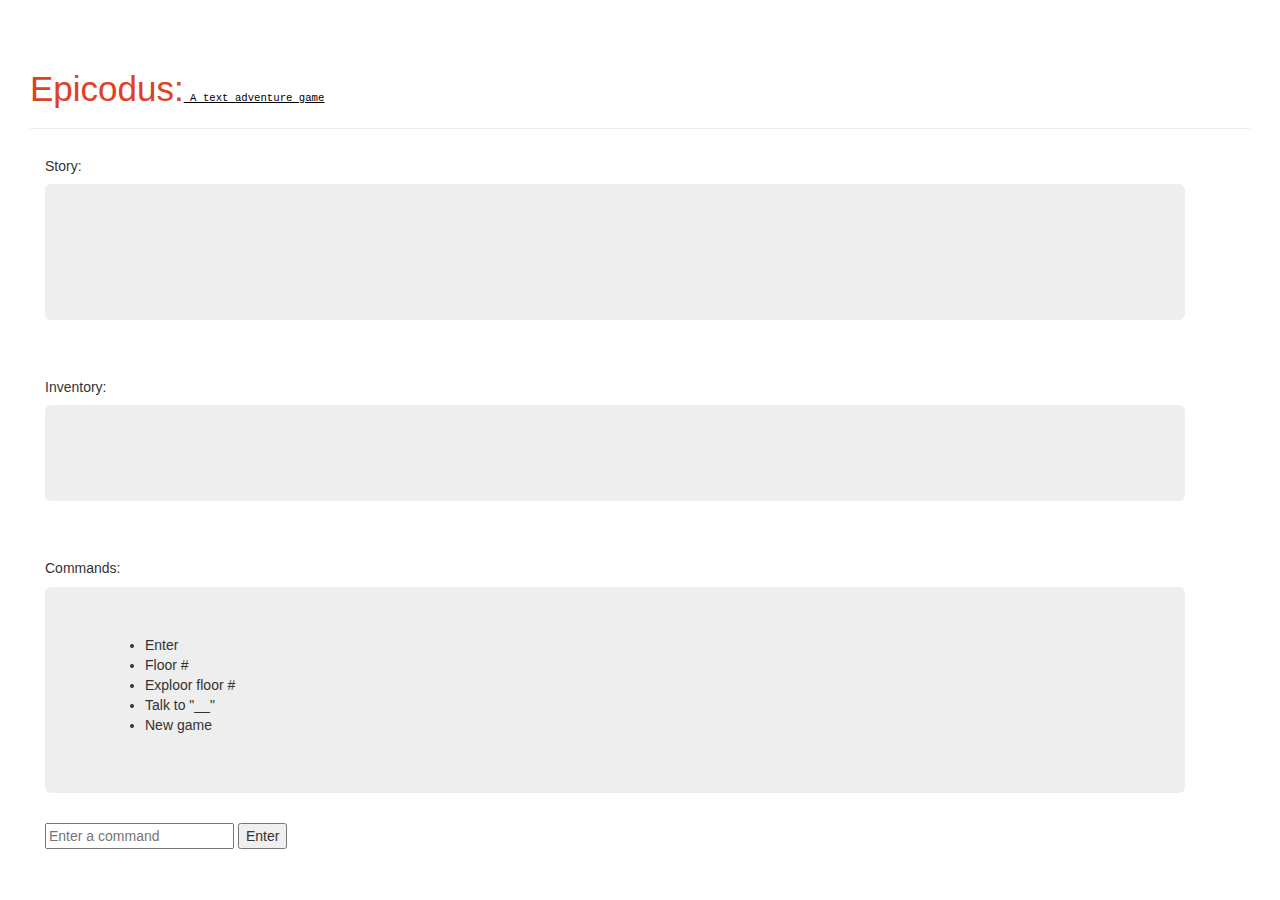
==== index2.html @ cebb2ff6 "new html and css" ====
<!DOCTYPE html>
<html lang="en">
	<head>
		<title>Epicodus the text adventure</title>
	  	<meta http-equiv="Content-Type" content="text/html; charset=utf-8">
	    <meta name="author" content="lawtonB">
			<link rel="stylesheet" href="css/bootstrap.css" media="screen">
			<script src="js/jquery-2.2.0.min.js"></script> <!-- get jQuery -->
			<link rel="stylesheet" href="css/styles.css">
	    <script src="js/scripts.js"></script>
			<script src="js/bootstrap.min.js"></script>
	</head>
	<body>
		<div class="page-header">
	    <h1>Epicodus:<span class="subtitleFont"> A text adventure game</span></h1>
     </div>
			<div class="container" id="storyText">
				<h5>Story:</h5>
			<div class="jumbotron"><br><br>
			</div><br>
			  </div>
				  <div class="container" id="puzzleText">
						<h5>Inventory:</h5>
						<div class="jumbotron">
						</div><br>
					  </div>
						<div  class="container" id="helpText">
							<h5>Commands:</h5>
							<div class="jumbotron">
								<ul>
									<li>Enter</li>
									<li>Floor #</li>
									<li>Exploor floor #</li>
									<li>Talk to "__"</li>
									<li>New game</li>
								</ul>
							</div>
						<form id="inputCommands">
        			<input type="text" id="commandBox" placeholder="Enter a command">
	      			<button type="submit">Enter</button>
	    			</form><br>
				 </div>
			 </div>
	  </body>
</html>
---- css/styles.css ----
/*stripped styles inventory visible, bootstrap enabled
ready to be styled*/


/*body {
  background-color: grey;

}*/


/*#content {
    text-align: left;
    vertical-align: middle;
    margin: 0px auto;
    padding: 20px;
    width: 550px;
    background-color: #ffffff;
    border: 1px dashed #564b47;
    height:100%;
}*/

/*#inventory{
  width: 80%px;
  background-color: #fff;
  /*clear:both;*/

h1{
    font-family: Verdana, Arial, Helvetica, SunSans-Regular, Sans-Serif;
    color:#DE4124;
    font-size:2.5em;
}

h4{
  font-family: Verdana, Arial, Helvetica, SunSans-Regular, Sans-Serif;
  font-size:1.5em;
  color:#000;
}
/*h5{
  float: right;
}*/
.subtitleFont{
    font-size: 8pt;
    font-family: Courier New, Courier, Monospace;
    text-decoration:underline;
    color:#000;
}
/*.storytext {*/
  /*width: 300px;
  height: 100px;*/
  /*background-color: grey;
  box-shadow: 10px 10px 5px black;*/
/*div {
  width: 300px;
  height: 100px;
  background-color: grey;
  box-shadow: 10px 10px 5px #0000ff;
}*/

/*.storyText{ /* box-sizing code provided by css-tricks.com. I would have
  never thought that getting a textarea to fill 100% would require -webkit or -moz */
	/*-webkit-box-sizing: border-box; /* Safari/Chrome, other WebKit */*/
	/*-moz-box-sizing: border-box;    /* Firefox, other Gecko */*/
	/*box-sizing: border-box;         /* Opera/IE 8+ */*/
    /*width:600px;
    height:300px;*/*/

/*.puzzleText{
  float: left;
  -webkit-box-sizing: border-box;
	-moz-box-sizing: border-box;
	box-sizing: border-box;
    width:300px;
    height:300px;
}*/
/*.helpText{
  float: left;
  -webkit-box-sizing: border-box;
  -moz-box-sizing: border-box;
  box-sizing: border-box;
  width:300px;
  height:275px;
}*/
/*#inputCommands{
  position: absolute;
  align-items: center;
}*/

/*.modalDialog {
    position: fixed;
    font-family: Arial, Helvetica, sans-serif;
    top: 0;
    right: 0;
    bottom: 0;
    left: 0;
    background: rgba(0, 0, 0, 0.8);
    z-index: 99999;
    opacity:0;
    -webkit-transition: opacity 400ms ease-in;
    -moz-transition: opacity 400ms ease-in;
    transition: opacity 400ms ease-in;
    pointer-events: none;
}*/
/*.modalDialog:target {
  opacity:1;
   pointer-events: auto;
}*/
/*.modalDialog > div {
   width: 400px;
   position: relative;
   margin: 10% auto;
   padding: 5px 20px 13px 20px;
   border-radius: 10px;
   background: #fff;
   background: -moz-linear-gradient(#fff, #999);
   background: -webkit-linear-gradient(#fff, #999);
   background: -o-linear-gradient(#fff, #999);
}*/
/*.close {
    background: #606061;
    color: #FFFFFF;
    line-height: 25px;
    position: absolute;
    right: -12px;
    text-align: center;
    top: -10px;
    width: 24px;
    text-decoration: none;
    font-weight: bold;
    -webkit-border-radius: 12px;
    -moz-border-radius: 12px;
    border-radius: 12px;
    -moz-box-shadow: 1px 1px 3px #000;
    -webkit-box-shadow: 1px 1px 3px #000;
    box-shadow: 1px 1px 3px #000;
}*/
/*.close:hover {
    background: #00d9ff;
}*/

p.headings{
    font-family: Verdana, Arial, Helvetica, SunSans-Regular, Sans-Serif;
    color:#DE4124;
    font-weight:bold;
    font-size:2em;
    text-align:center;
    text-shadow: 1px 1px 1px #C0C0C0;
}
body {
padding: 30px;
}

#storyText {
  background-color: white;
  font-size: 14;
  text-decoration-color: black;
  float: left;
}
#puzzleText {
  background-color: white;
  font-size: 14;
  text-decoration-color: black;
  float: left;
}
#helpText {
  background-color: white;
  font-size: 14;
  text-decoration-color: black;
  float: left;
}
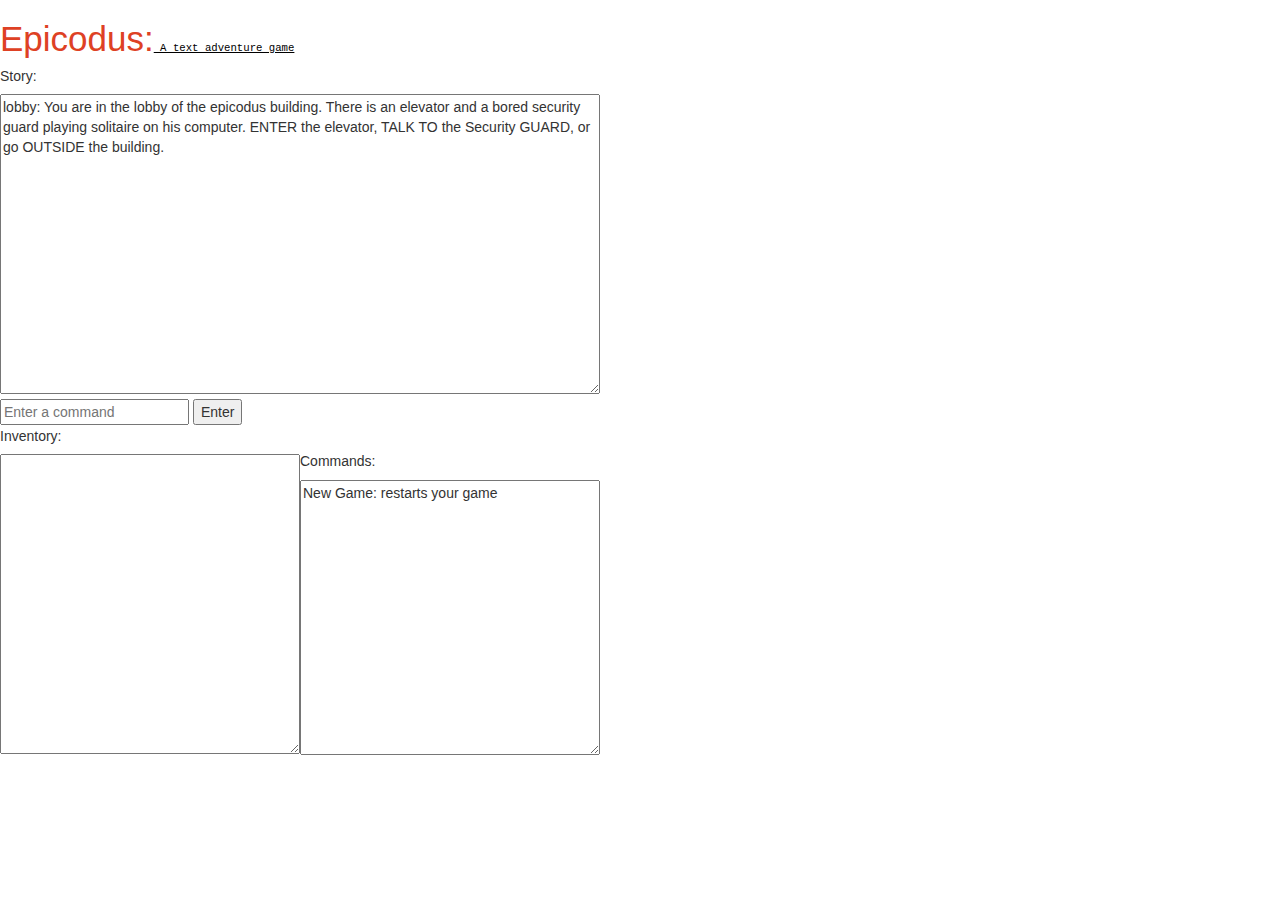
==== commit 6441b4fb: "final working projuect" ====
--- a/index2.html
+++ b/index2.html
@@ -7,39 +7,31 @@
 			<link rel="stylesheet" href="css/bootstrap.css" media="screen">
 			<script src="js/jquery-2.2.0.min.js"></script> <!-- get jQuery -->
 			<link rel="stylesheet" href="css/styles.css">
-	    <script src="js/scripts.js"></script>
+	    <script src="js/scratch.js"></script>
 			<script src="js/bootstrap.min.js"></script>
 	</head>
 	<body>
-		<div class="page-header">
-	    <h1>Epicodus:<span class="subtitleFont"> A text adventure game</span></h1>
-     </div>
-			<div class="container" id="storyText">
-				<h5>Story:</h5>
-			<div class="jumbotron"><br><br>
-			</div><br>
-			  </div>
-				  <div class="container" id="puzzleText">
-						<h5>Inventory:</h5>
-						<div class="jumbotron">
-						</div><br>
-					  </div>
-						<div  class="container" id="helpText">
-							<h5>Commands:</h5>
-							<div class="jumbotron">
-								<ul>
-									<li>Enter</li>
-									<li>Floor #</li>
-									<li>Exploor floor #</li>
-									<li>Talk to "__"</li>
-									<li>New game</li>
-								</ul>
-							</div>
-						<form id="inputCommands">
-        			<input type="text" id="commandBox" placeholder="Enter a command">
-	      			<button type="submit">Enter</button>
-	    			</form><br>
-				 </div>
-			 </div>
-	  </body>
+	  <div id="content">
+	    <h1>Epicodus:<span class="subtitleFont"> A text adventure game</span>  </h1>
+       <h5>Story:</h5>
+	      <textarea class="storyText" id="storyText"></textarea><br>
+				<form id="inputCommands">
+	        <input type="text" id="commandBox" placeholder="Enter a command">
+		      <button type="submit">Enter</button>
+		    </form><br>
+				<!-- <h5>Inventory__________________________________Commands________________________________</h5> -->
+				<div class="puzzlebox">
+					<h5>Inventory:</h5>
+					<textarea class="puzzleText" id="inventory"></textarea>
+				</div>
+
+				<div class="helptext">
+					<h5>Commands:</h5>
+
+					<textarea class="helpText" id="helpText">New Game: restarts your game
+					</textarea>
+
+				</div>
+			</div>
+	</body>
 </html>
--- a/css/styles.css
+++ b/css/styles.css
@@ -1,11 +1,11 @@
 /*stripped styles inventory visible, bootstrap enabled
 ready to be styled*/
 
+}
 
-/*body {
-  background-color: grey;
+body {
 
-}*/
+}
 
 
 /*#content {
@@ -44,48 +44,49 @@
     text-decoration:underline;
     color:#000;
 }
-/*.storytext {*/
-  /*width: 300px;
-  height: 100px;*/
-  /*background-color: grey;
-  box-shadow: 10px 10px 5px black;*/
-/*div {
-  width: 300px;
-  height: 100px;
-  background-color: grey;
-  box-shadow: 10px 10px 5px #0000ff;
-}*/
 
-/*.storyText{ /* box-sizing code provided by css-tricks.com. I would have
+
+
+.storyText{ /* box-sizing code provided by css-tricks.com. I would have
   never thought that getting a textarea to fill 100% would require -webkit or -moz */
-	/*-webkit-box-sizing: border-box; /* Safari/Chrome, other WebKit */*/
-	/*-moz-box-sizing: border-box;    /* Firefox, other Gecko */*/
-	/*box-sizing: border-box;         /* Opera/IE 8+ */*/
-    /*width:600px;
-    height:300px;*/*/
+	-webkit-box-sizing: border-box; /* Safari/Chrome, other WebKit */
+	-moz-box-sizing: border-box;    /* Firefox, other Gecko */
+	box-sizing: border-box;         /* Opera/IE 8+ */
+    width:600px;
+    height:300px;
 
-/*.puzzleText{
+}
+.puzzleText{
   float: left;
   -webkit-box-sizing: border-box;
 	-moz-box-sizing: border-box;
 	box-sizing: border-box;
     width:300px;
     height:300px;
-}*/
-/*.helpText{
+}
+.helpText{
   float: left;
   -webkit-box-sizing: border-box;
   -moz-box-sizing: border-box;
   box-sizing: border-box;
   width:300px;
   height:275px;
-}*/
-/*#inputCommands{
+}
+#inputCommands{
   position: absolute;
   align-items: center;
+}
+/*textarea {
+  resize:none;
 }*/
 
-/*.modalDialog {
+/*.storyText {
+  max-width: 150px;
+  max-height: 350px;
+  word-wrap: normal;
+  resize:none;
+}*/
+.modalDialog {
     position: fixed;
     font-family: Arial, Helvetica, sans-serif;
     top: 0;
@@ -99,12 +100,12 @@
     -moz-transition: opacity 400ms ease-in;
     transition: opacity 400ms ease-in;
     pointer-events: none;
-}*/
-/*.modalDialog:target {
+}
+.modalDialog:target {
   opacity:1;
    pointer-events: auto;
-}*/
-/*.modalDialog > div {
+}
+.modalDialog > div {
    width: 400px;
    position: relative;
    margin: 10% auto;
@@ -114,8 +115,8 @@
    background: -moz-linear-gradient(#fff, #999);
    background: -webkit-linear-gradient(#fff, #999);
    background: -o-linear-gradient(#fff, #999);
-}*/
-/*.close {
+}
+.close {
     background: #606061;
     color: #FFFFFF;
     line-height: 25px;
@@ -132,10 +133,10 @@
     -moz-box-shadow: 1px 1px 3px #000;
     -webkit-box-shadow: 1px 1px 3px #000;
     box-shadow: 1px 1px 3px #000;
-}*/
-/*.close:hover {
+}
+.close:hover {
     background: #00d9ff;
-}*/
+}
 
 p.headings{
     font-family: Verdana, Arial, Helvetica, SunSans-Regular, Sans-Serif;
@@ -145,25 +146,14 @@
     text-align:center;
     text-shadow: 1px 1px 1px #C0C0C0;
 }
-body {
-padding: 30px;
-}
 
-#storyText {
-  background-color: white;
-  font-size: 14;
-  text-decoration-color: black;
-  float: left;
-}
-#puzzleText {
-  background-color: white;
-  font-size: 14;
-  text-decoration-color: black;
-  float: left;
-}
-#helpText {
-  background-color: white;
-  font-size: 14;
-  text-decoration-color: black;
-  float: left;
-}
+/*#commandButtons{
+width:48%;
+height:100%;
+float:right;
+
+
+}*/
+/*#push{
+  height:115px;
+}*/
